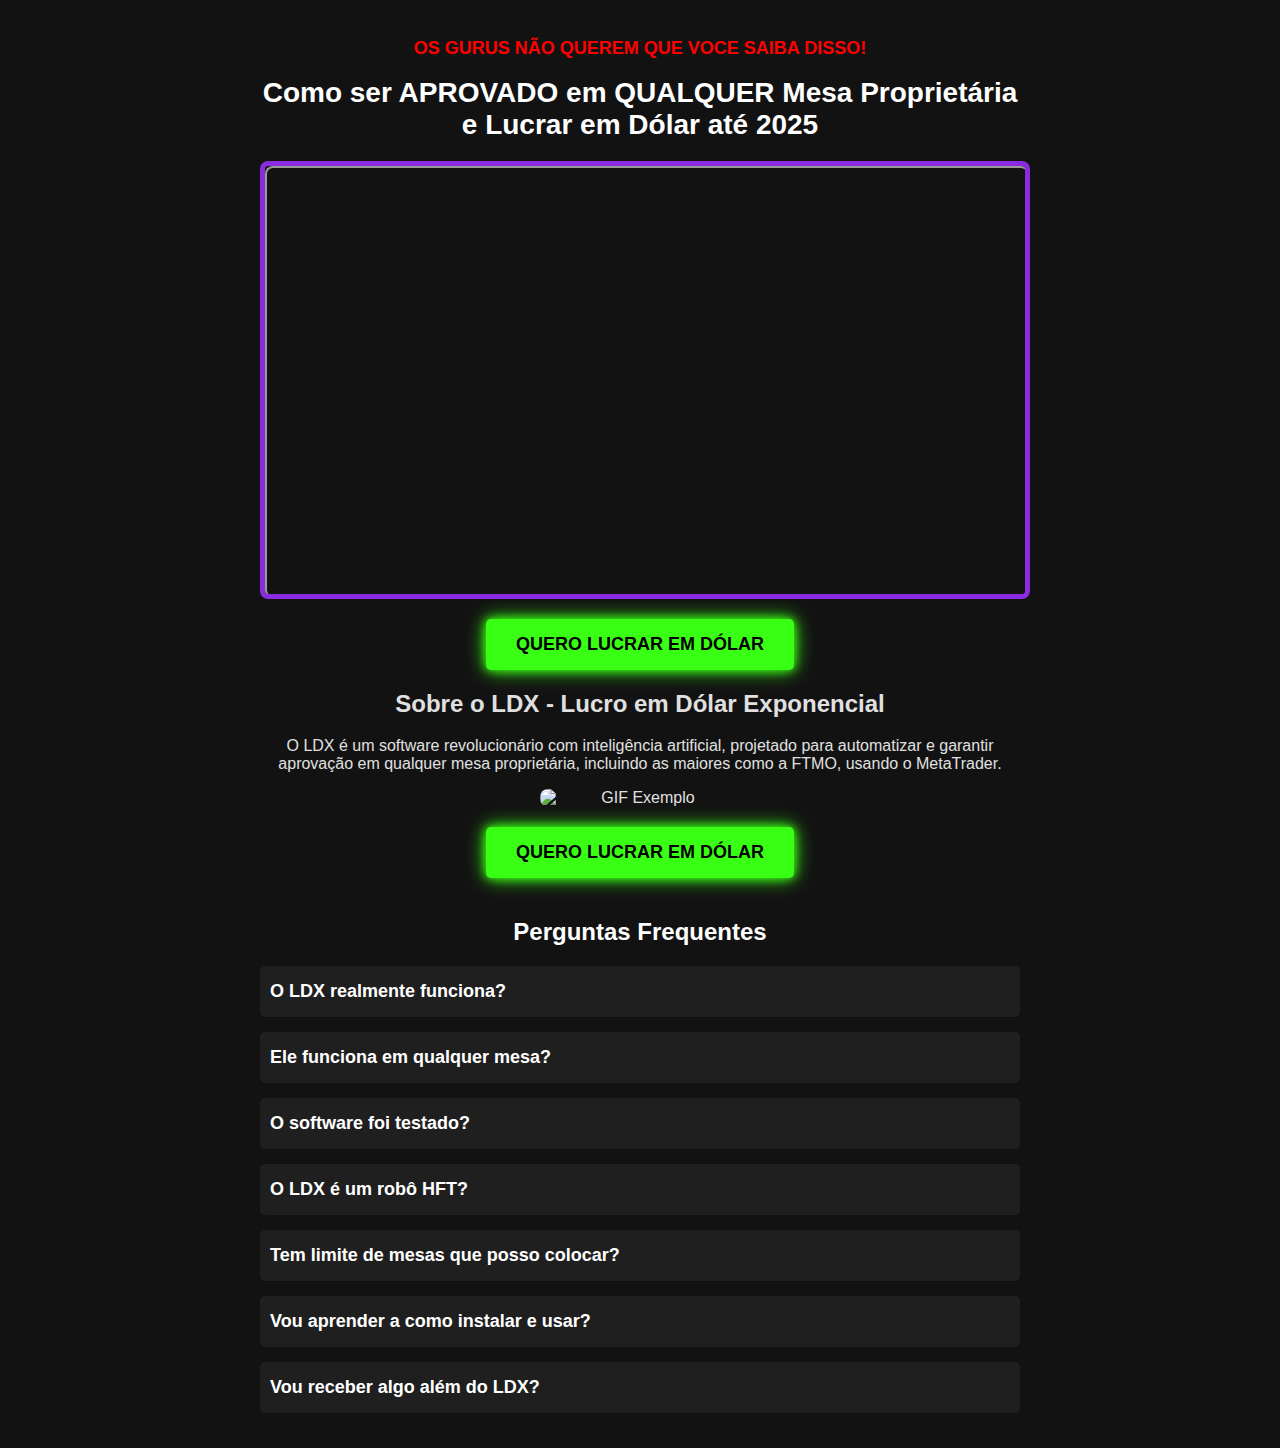
==== hackertrader/index.html @ ef74d814 "Update index.html" ====
<!DOCTYPE html>
<html lang="pt-br">
<head>
  <meta charset="UTF-8">
  <meta name="viewport" content="width=device-width, initial-scale=1.0">
  <title>Ganhe em DÓLAR com Mesas Proprietárias</title>
  
  <!-- Wistia Video Scripts -->
  <script src="https://fast.wistia.com/embed/medias/4hh88arj59.jsonp" async></script>
  <script src="https://fast.wistia.com/assets/external/E-v1.js" async></script>

  <style>
    /* Design Escuro e Moderno */
    body { 
      font-family: Arial, sans-serif; 
      background-color: #121212; 
      color: #e0e0e0; 
      margin: 0; 
      padding: 0; 
      display: flex; 
      justify-content: center; 
      align-items: center; 
      min-height: 100vh;
    }
    .container { 
      max-width: 800px; 
      width: 100%; 
      margin: 0 auto; 
      padding: 20px;
      text-align: center;
      box-sizing: border-box;
    }
    .headline-small {
      color: red;
      font-size: 18px;
      font-weight: bold;
      animation: blink 1s infinite;
    }
    @keyframes blink {
      0%, 50%, 100% {
        opacity: 1;
      }
      25%, 75% {
        opacity: 0;
      }
    }
    .headline-large { 
      font-size: 28px; 
      font-weight: bold; 
      color: #ffffff; 
      margin: 5px 0 20px; 
    }

  /* Estilo do Vídeo com Borda Neon */
  .vsl-video-container { 
    width: 100%; 
    max-width: 960px; /* Define o tamanho máximo do contêiner */
    height: 0;
    padding-bottom: 56.25%; /* Proporção 16:9 (altura proporcional à largura) */
    position: relative; /* Permite posicionar o vídeo dentro do contêiner */
    border-radius: 8px; /* Borda arredondada no contêiner */
    overflow: hidden; /* Garante que a borda não ultrapasse o vídeo */
    border: 5px solid #8a2be2; /* Borda do contêiner */
  }

  .vsl-video { 
    position: absolute; /* Posiciona o vídeo dentro do contêiner */
    top: 0;
    left: 0;
    width: 100%; /* Faz com que o vídeo ocupe toda a largura */
    height: 100%; /* Faz com que o vídeo ocupe toda a altura */
    border-radius: 8px; /* Borda arredondada no vídeo */
  }

    /* Botões de Compra - Verde Neon com Efeito de Piscar */
    .cta-button { 
      display: inline-block; 
      padding: 15px 30px; 
      background-color: #39ff14; 
      color: #000; 
      font-size: 18px; 
      font-weight: bold; 
      border-radius: 5px; 
      text-decoration: none; 
      margin-top: 20px;
      box-shadow: 0px 0px 10px #39ff14, 0px 0px 20px #39ff14; 
      transition: transform 0.3s ease, box-shadow 0.3s ease;
    }
    .cta-button:hover { 
      box-shadow: 0px 0px 15px #39ff14, 0px 0px 25px #39ff14, 0px 0px 35px #39ff14;
      transform: scale(1.05);
    }

    /* Detalhes do Produto */
    .product-details { 
      margin-top: 20px; 
      padding: 0 10px;
      text-align: center;
    }
    .product-image-container { 
      width: 100%; 
      display: flex; 
      justify-content: center; 
      margin-top: 15px;
    }
    .product-image { 
      width: 100%; 
      max-width: 200px; 
      height: auto; 
      border-radius: 8px;
    }

    /* FAQ */
    .faq { 
      margin-top: 40px; 
    }
    .faq h2 { 
      font-size: 24px; 
      color: #ffffff; 
      text-align: center;
    }
    .faq-item { 
      margin-bottom: 15px; 
      cursor: pointer; 
      padding: 10px;
      border-radius: 5px;
      background-color: #1f1f1f;
      text-align: left;
    }
    .faq-item h3 { 
      font-size: 18px; 
      color: #ffffff; 
      margin: 5px 0; 
    }
    .faq-item p { 
      font-size: 16px; 
      color: #d3d3d3; 
      display: none; 
      margin: 5px 0 0; 
    }

    /* Responsividade */
    @media (max-width: 600px) {
      .headline-large { font-size: 24px; }
      .cta-button { font-size: 16px; padding: 12px 24px; }
      .faq-item h3 { font-size: 16px; }
    }
  </style>
  <script>
    // Função para mostrar ou ocultar a resposta ao clicar na pergunta
    function toggleAnswer(id) {
      var answer = document.getElementById(id);
      answer.style.display = answer.style.display === "none" ? "block" : "none";
    }
  </script>
</head>
<body>

  <div class="container">
    <!-- Headline Inicial -->
    <p class="headline-small">OS GURUS NÃO QUEREM QUE VOCE SAIBA DISSO!</p>
    <h1 class="headline-large">Como ser APROVADO em QUALQUER Mesa Proprietária e Lucrar em Dólar até 2025</h1>

    <!-- VSL Embed (Wistia) com Borda Neon -->
    <div class="vsl-video-container">
      <iframe src="https://fast.wistia.net/embed/iframe/4hh88arj59" class="vsl-video" allowfullscreen></iframe>
    </div>
    <a href="#purchase" class="cta-button">QUERO LUCRAR EM DÓLAR</a>

    <!-- Detalhes do Produto -->
    <div class="product-details">
      <h2>Sobre o LDX - Lucro em Dólar Exponencial</h2>
      <p>O LDX é um software revolucionário com inteligência artificial, projetado para automatizar e garantir aprovação em qualquer mesa proprietária, incluindo as maiores como a FTMO, usando o MetaTrader.</p>
      
      <!-- Imagem de IA -->
      <div class="product-image-container">
<img src="mgmnew/Img/ldx.GIF.gif" alt="GIF Exemplo" class="product-image">
      </div>

      <!-- Segundo Botão de Compra -->
      <a href="#purchase" class="cta-button">QUERO LUCRAR EM DÓLAR</a>
    </div>

    <!-- FAQ Section -->
    <div class="faq">
      <h2>Perguntas Frequentes</h2>

      <div class="faq-item" onclick="toggleAnswer('answer1')">
        <h3>O LDX realmente funciona?</h3>
        <p id="answer1">Sim, nosso software é testado e aprovado, com mais de 2000 traders utilizando para aprovações rápidas e seguras em mesas proprietárias.</p>
      </div>

      <div class="faq-item" onclick="toggleAnswer('answer2')">
        <h3>Ele funciona em qualquer mesa?</h3>
        <p id="answer2">Sim, o LDX foi desenvolvido para funcionar em qualquer mesa que utilize o MetaTrader, garantindo flexibilidade para traders ao redor do mundo.</p>
      </div>

      <div class="faq-item" onclick="toggleAnswer('answer3')">
        <h3>O software foi testado?</h3>
        <p id="answer3">Sim, o LDX já foi utilizado por mais de 2000 traders, com resultados comprovados e consistentes em diversas mesas proprietárias.</p>
      </div>

      <div class="faq-item" onclick="toggleAnswer('answer4')">
        <h3>O LDX é um robô HFT?</h3>
        <p id="answer4">NÃO! Somos contra HFT, ele é um Expert Advisor exclusivo para aprovações em mesas.</p>
      </div>

      <div class="faq-item" onclick="toggleAnswer('answer5')">
        <h3>Tem limite de mesas que posso colocar?</h3>
        <p id="answer5">Não! Para aprovação pode usar em quantas mesas quiser, só NUNCA pode usar para gestão da mesa.</p>
      </div>

      <div class="faq-item" onclick="toggleAnswer('answer6')">
        <h3>Vou aprender a como instalar e usar?</h3>
        <p id="answer6">Sim, colocamos o passo a passo super didático e em vídeo.</p>
      </div>

      <div class="faq-item" onclick="toggleAnswer('answer7')">
        <h3>Vou receber algo além do LDX?</h3>
        <p id="answer7">Sim, o acesso a Plano de Rendimento para cada valor investido + Planilha para analisar sua performance.</p>
      </div>
    </div>
  </div>

</body>
</html>
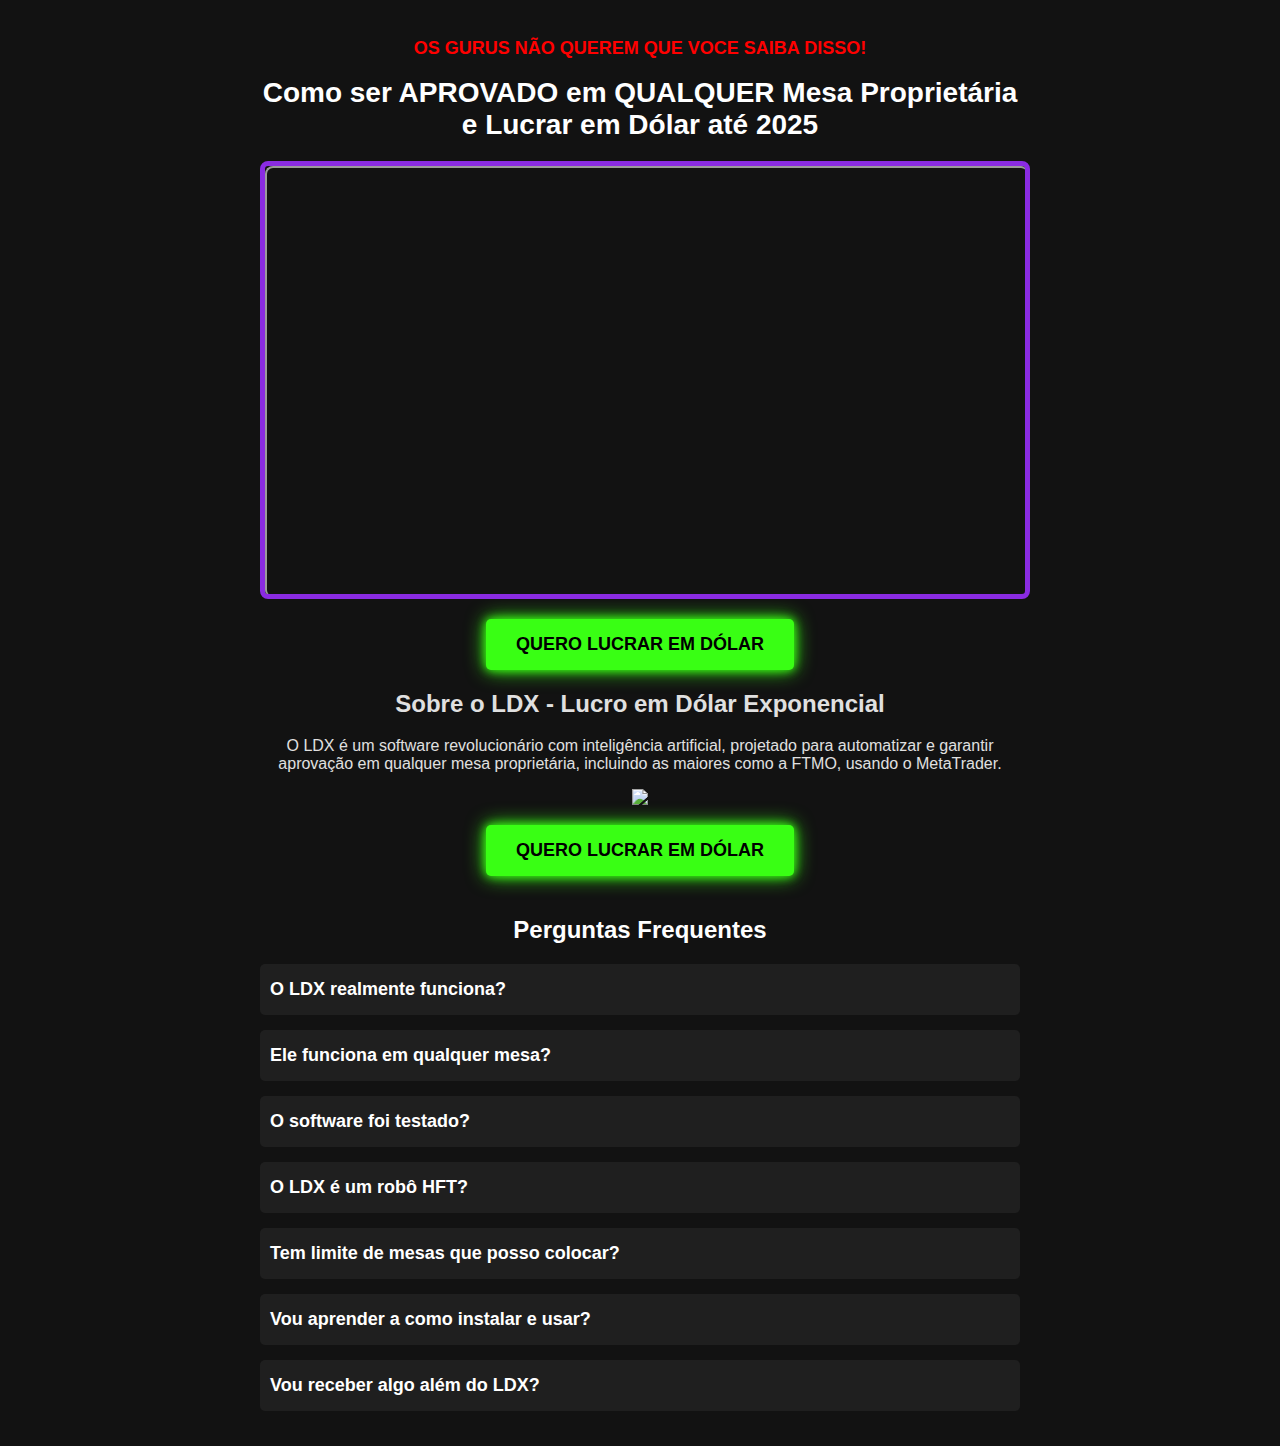
==== commit 020c48e6: "Update index.html" ====
--- a/hackertrader/index.html
+++ b/hackertrader/index.html
@@ -174,7 +174,7 @@
       
       <!-- Imagem de IA -->
       <div class="product-image-container">
-<img src="mgmnew/Img/ldx.GIF.gif" alt="GIF Exemplo" class="product-image">
+        <img class="img-fluid mb-4" src="Img/ldx.GIF.gif" style="max-width: 350px;">
       </div>
 
       <!-- Segundo Botão de Compra -->
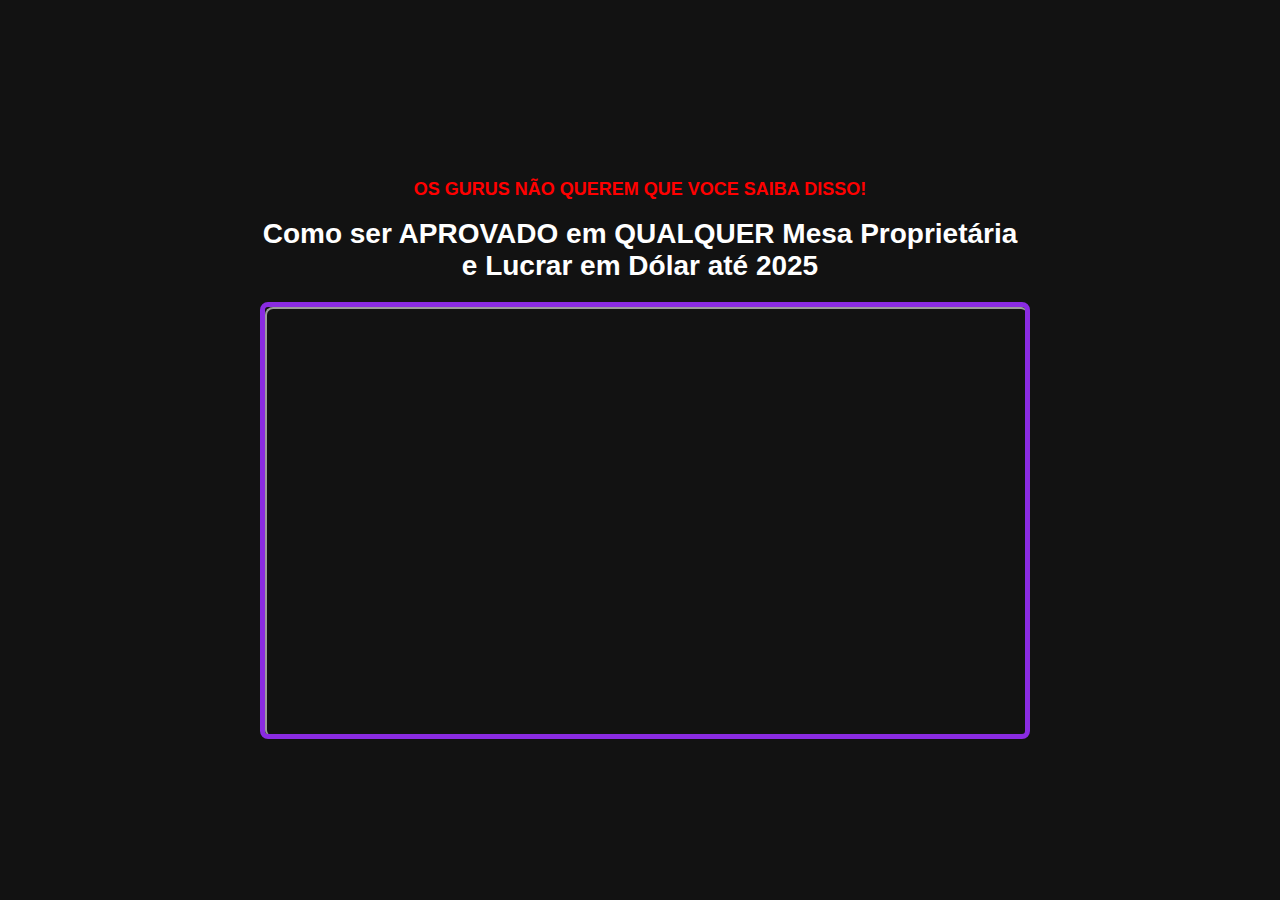
==== commit 65892b70: "Update index.html" ====
--- a/hackertrader/index.html
+++ b/hackertrader/index.html
@@ -10,7 +10,7 @@
   <script src="https://fast.wistia.com/assets/external/E-v1.js" async></script>
 
   <style>
-    /* Design Escuro e Moderno */
+    /* Estilos e animações */
     body { 
       font-family: Arial, sans-serif; 
       background-color: #121212; 
@@ -51,113 +51,53 @@
       margin: 5px 0 20px; 
     }
 
-  /* Estilo do Vídeo com Borda Neon */
-  .vsl-video-container { 
-    width: 100%; 
-    max-width: 960px; /* Define o tamanho máximo do contêiner */
-    height: 0;
-    padding-bottom: 56.25%; /* Proporção 16:9 (altura proporcional à largura) */
-    position: relative; /* Permite posicionar o vídeo dentro do contêiner */
-    border-radius: 8px; /* Borda arredondada no contêiner */
-    overflow: hidden; /* Garante que a borda não ultrapasse o vídeo */
-    border: 5px solid #8a2be2; /* Borda do contêiner */
-  }
-
-  .vsl-video { 
-    position: absolute; /* Posiciona o vídeo dentro do contêiner */
-    top: 0;
-    left: 0;
-    width: 100%; /* Faz com que o vídeo ocupe toda a largura */
-    height: 100%; /* Faz com que o vídeo ocupe toda a altura */
-    border-radius: 8px; /* Borda arredondada no vídeo */
-  }
-
-    /* Botões de Compra - Verde Neon com Efeito de Piscar */
-    .cta-button { 
-      display: inline-block; 
-      padding: 15px 30px; 
-      background-color: #39ff14; 
-      color: #000; 
-      font-size: 18px; 
-      font-weight: bold; 
-      border-radius: 5px; 
-      text-decoration: none; 
-      margin-top: 20px;
-      box-shadow: 0px 0px 10px #39ff14, 0px 0px 20px #39ff14; 
-      transition: transform 0.3s ease, box-shadow 0.3s ease;
+    /* Estilo do Vídeo com Borda Neon */
+    .vsl-video-container { 
+      width: 100%; 
+      max-width: 960px;
+      height: 0;
+      padding-bottom: 56.25%;
+      position: relative;
+      border-radius: 8px;
+      overflow: hidden;
+      border: 5px solid #8a2be2;
     }
-    .cta-button:hover { 
-      box-shadow: 0px 0px 15px #39ff14, 0px 0px 25px #39ff14, 0px 0px 35px #39ff14;
-      transform: scale(1.05);
-    }
-
-    /* Detalhes do Produto */
-    .product-details { 
-      margin-top: 20px; 
-      padding: 0 10px;
-      text-align: center;
-    }
-    .product-image-container { 
-      width: 100%; 
-      display: flex; 
-      justify-content: center; 
-      margin-top: 15px;
-    }
-    .product-image { 
-      width: 100%; 
-      max-width: 200px; 
-      height: auto; 
+    .vsl-video { 
+      position: absolute;
+      top: 0;
+      left: 0;
+      width: 100%;
+      height: 100%;
       border-radius: 8px;
     }
 
-    /* FAQ */
-    .faq { 
-      margin-top: 40px; 
+    /* Botões de Compra e Outros Elementos Ocultos Inicialmente */
+    .cta-button, .product-details, .faq { 
+      display: none;
     }
-    .faq h2 { 
-      font-size: 24px; 
-      color: #ffffff; 
-      text-align: center;
-    }
-    .faq-item { 
-      margin-bottom: 15px; 
-      cursor: pointer; 
-      padding: 10px;
-      border-radius: 5px;
-      background-color: #1f1f1f;
-      text-align: left;
-    }
-    .faq-item h3 { 
-      font-size: 18px; 
-      color: #ffffff; 
-      margin: 5px 0; 
-    }
-    .faq-item p { 
-      font-size: 16px; 
-      color: #d3d3d3; 
-      display: none; 
-      margin: 5px 0 0; 
+  </style>
+
+  <script>
+    // Função para mostrar os elementos ocultos após o tempo de espera
+    function showContent() {
+      const hiddenElements = document.querySelectorAll('.delayed-content');
+      hiddenElements.forEach(el => el.style.display = 'block');
     }
 
-    /* Responsividade */
-    @media (max-width: 600px) {
-      .headline-large { font-size: 24px; }
-      .cta-button { font-size: 16px; padding: 12px 24px; }
-      .faq-item h3 { font-size: 16px; }
-    }
-  </style>
-  <script>
-    // Função para mostrar ou ocultar a resposta ao clicar na pergunta
-    function toggleAnswer(id) {
-      var answer = document.getElementById(id);
-      answer.style.display = answer.style.display === "none" ? "block" : "none";
-    }
+    // Definir o atraso de 527 segundos (8 minutos e 47 segundos)
+    setTimeout(showContent, 527000);
+
+    // Esconde os elementos inicialmente
+    document.addEventListener('DOMContentLoaded', function() {
+      const hiddenElements = document.querySelectorAll('.delayed-content');
+      hiddenElements.forEach(el => el.style.display = 'none');
+    });
   </script>
 </head>
 <body>
 
   <div class="container">
-    <!-- Headline Inicial -->
+    <!-- Headline e Vídeo visíveis de imediato -->
     <p class="headline-small">OS GURUS NÃO QUEREM QUE VOCE SAIBA DISSO!</p>
     <h1 class="headline-large">Como ser APROVADO em QUALQUER Mesa Proprietária e Lucrar em Dólar até 2025</h1>
 
@@ -165,24 +105,19 @@
     <div class="vsl-video-container">
       <iframe src="https://fast.wistia.net/embed/iframe/4hh88arj59" class="vsl-video" allowfullscreen></iframe>
     </div>
-    <a href="#purchase" class="cta-button">QUERO LUCRAR EM DÓLAR</a>
 
-    <!-- Detalhes do Produto -->
-    <div class="product-details">
+    <!-- Conteúdo que aparece após o delay de 527 segundos -->
+    <div class="delayed-content product-details">
+      <a href="https://pay.kirvano.com/cf157318-9206-47c8-ac96-f00f267a01a1" class="cta-button">QUERO LUCRAR EM DÓLAR</a>
       <h2>Sobre o LDX - Lucro em Dólar Exponencial</h2>
-      <p>O LDX é um software revolucionário com inteligência artificial, projetado para automatizar e garantir aprovação em qualquer mesa proprietária, incluindo as maiores como a FTMO, usando o MetaTrader.</p>
-      
-      <!-- Imagem de IA -->
+      <p>O LDX é um software revolucionário com inteligência artificial...</p>
       <div class="product-image-container">
-        <img class="img-fluid mb-4" src="Img/ldx.GIF.gif" style="max-width: 350px;">
+        <img src="img/ldx.GIF.gif" style="max-width: 350px;">
       </div>
-
-      <!-- Segundo Botão de Compra -->
-      <a href="#purchase" class="cta-button">QUERO LUCRAR EM DÓLAR</a>
     </div>
 
-    <!-- FAQ Section -->
-    <div class="faq">
+    <!-- FAQ Section, oculta inicialmente com a classe "delayed-content" -->
+    <div class="delayed-content faq">
       <h2>Perguntas Frequentes</h2>
 
       <div class="faq-item" onclick="toggleAnswer('answer1')">
@@ -217,9 +152,10 @@
 
       <div class="faq-item" onclick="toggleAnswer('answer7')">
         <h3>Vou receber algo além do LDX?</h3>
-        <p id="answer7">Sim, o acesso a Plano de Rendimento para cada valor investido + Planilha para analisar sua performance.</p>
+        <p id="answer7">Sim, o acesso ao Plano de Criação de Riqueza com Mesas Proprietárias + Robô VLX - Visão de Lucro Exponencial.</p>
       </div>
     </div>
+
   </div>
 
 </body>
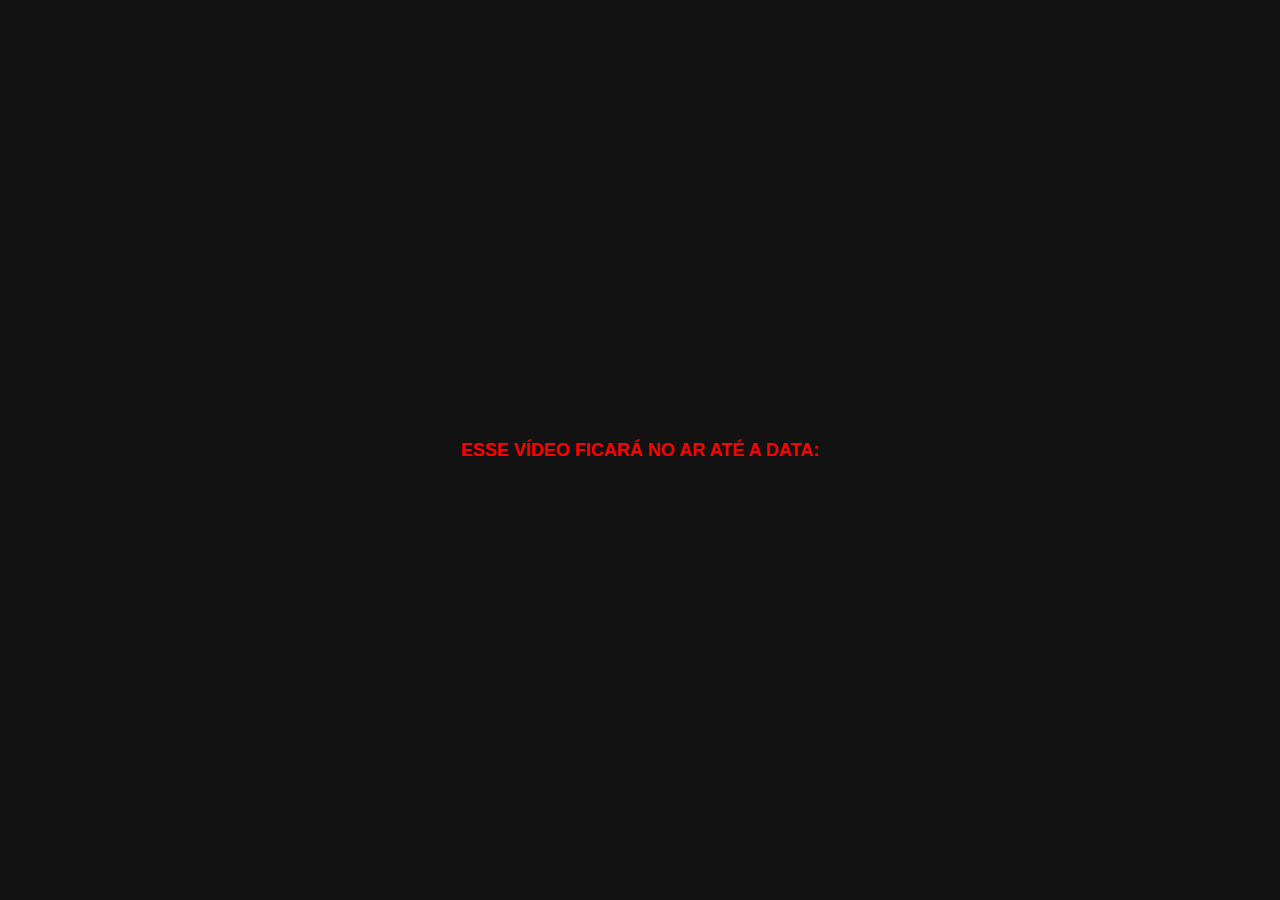
==== commit 5cb33ca0: "Update index.html" ====
--- a/hackertrader/index.html
+++ b/hackertrader/index.html
@@ -98,7 +98,28 @@
 
   <div class="container">
     <!-- Headline e Vídeo visíveis de imediato -->
-    <p class="headline-small">OS GURUS NÃO QUEREM QUE VOCE SAIBA DISSO!</p>
+    <p class="headline-small">
+  ESSE VÍDEO FICARÁ NO AR ATÉ A DATA: <span id="data-expiracao"></span>
+</p>
+
+<script>
+  // Função para definir a data de um dia depois
+  function definirDataExpiracao() {
+    const dataAtual = new Date();
+    dataAtual.setDate(dataAtual.getDate() + 1); // Adiciona um dia
+
+    // Formata a data para o formato DD/MM/AAAA
+    const dia = String(dataAtual.getDate()).padStart(2, '0');
+    const mes = String(dataAtual.getMonth() + 1).padStart(2, '0');
+    const ano = dataAtual.getFullYear();
+    const dataFormatada = `${dia}/${mes}/${ano}`;
+
+    // Insere a data formatada no span
+    document.getElementById('data-expiracao').textContent = dataFormatada;
+  }
+
+  // Chama a função assim que a página carrega
+  window.onload = definirDataExpiracao;
     <h1 class="headline-large">Como ser APROVADO em QUALQUER Mesa Proprietária e Lucrar em Dólar até 2025</h1>
 
     <!-- VSL Embed (Wistia) com Borda Neon -->
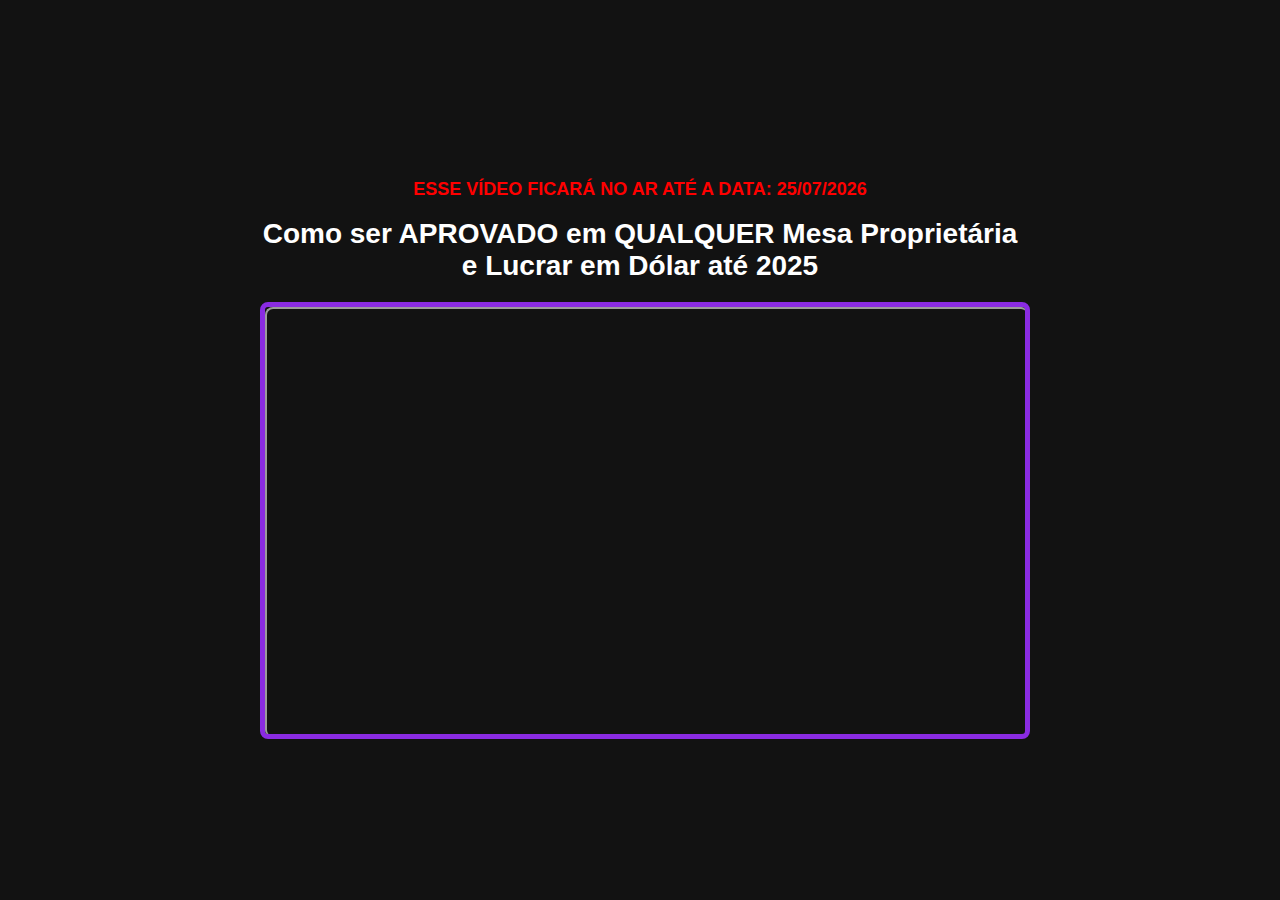
==== commit 92efd48b: "Update index.html" ====
--- a/hackertrader/index.html
+++ b/hackertrader/index.html
@@ -99,8 +99,13 @@
   <div class="container">
     <!-- Headline e Vídeo visíveis de imediato -->
     <p class="headline-small">
-  ESSE VÍDEO FICARÁ NO AR ATÉ A DATA: <span id="data-expiracao"></span>
-</p>
+  ESSE VÍDEO FICARÁ NO AR ATÉ A DATA: <span id="data-expiracao"></span></p>
+    <h1 class="headline-large">Como ser APROVADO em QUALQUER Mesa Proprietária e Lucrar em Dólar até 2025</h1>
+
+    <!-- VSL Embed (Wistia) com Borda Neon -->
+    <div class="vsl-video-container">
+      <iframe src="https://fast.wistia.net/embed/iframe/4hh88arj59" class="vsl-video" allowfullscreen></iframe>
+    </div>
 
 <script>
   // Função para definir a data de um dia depois
@@ -120,13 +125,7 @@
 
   // Chama a função assim que a página carrega
   window.onload = definirDataExpiracao;
-    <h1 class="headline-large">Como ser APROVADO em QUALQUER Mesa Proprietária e Lucrar em Dólar até 2025</h1>
-
-    <!-- VSL Embed (Wistia) com Borda Neon -->
-    <div class="vsl-video-container">
-      <iframe src="https://fast.wistia.net/embed/iframe/4hh88arj59" class="vsl-video" allowfullscreen></iframe>
-    </div>
-
+</script>
     <!-- Conteúdo que aparece após o delay de 527 segundos -->
     <div class="delayed-content product-details">
       <a href="https://pay.kirvano.com/cf157318-9206-47c8-ac96-f00f267a01a1" class="cta-button">QUERO LUCRAR EM DÓLAR</a>
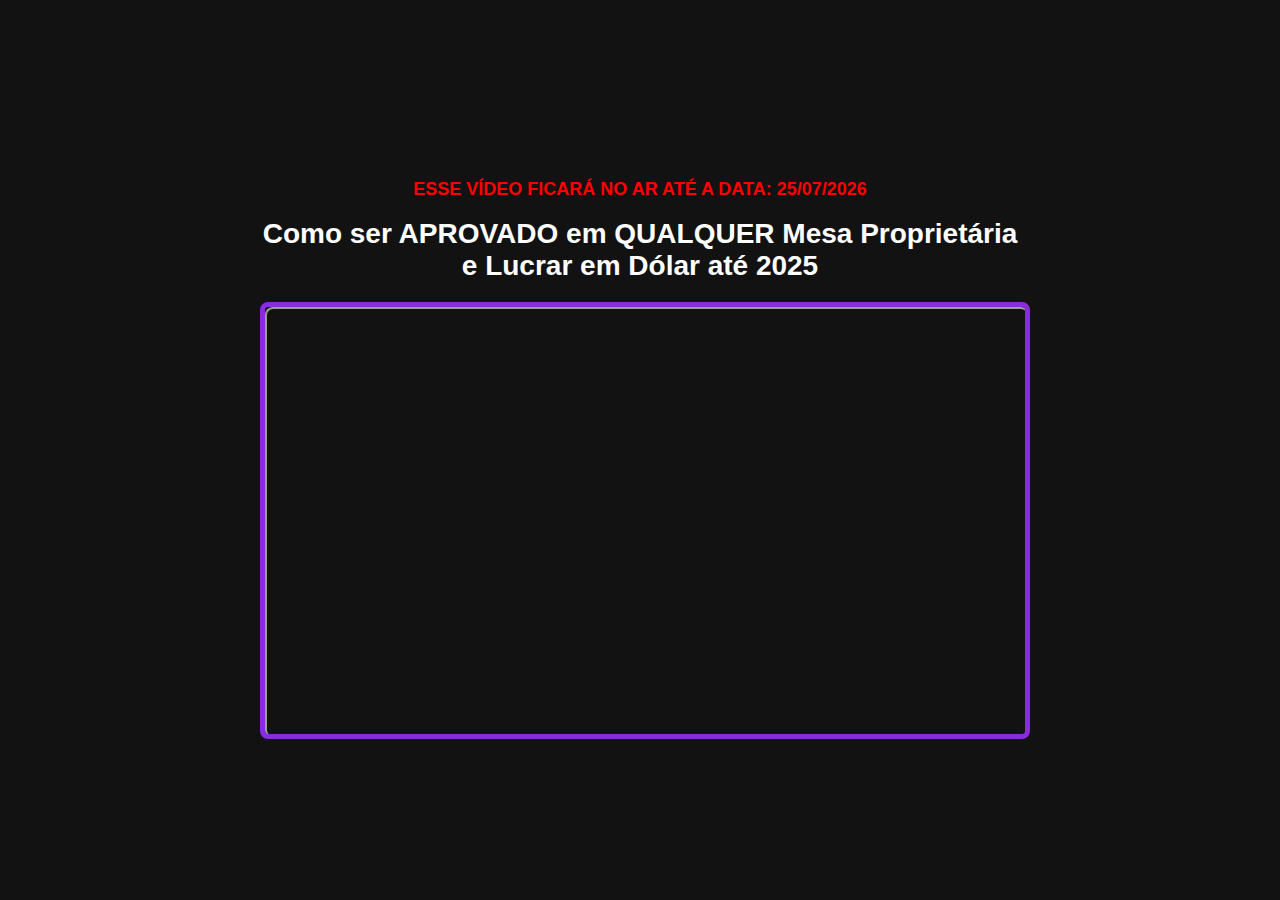
==== commit 40a41a70: "Update index.html" ====
--- a/hackertrader/index.html
+++ b/hackertrader/index.html
@@ -75,8 +75,64 @@
     .cta-button, .product-details, .faq { 
       display: none;
     }
+    
+    /* Estilo para o botão verde neon */
+    .cta-button { 
+      background-color: #39FF14; 
+      color: black; 
+      padding: 15px 30px; 
+      border-radius: 5px; 
+      font-size: 20px;
+      text-decoration: none; 
+      display: inline-block; 
+      margin-top: 20px;
+      transition: background-color 0.3s ease, transform 0.3s ease;
+      box-shadow: 0 0 15px rgba(57, 255, 20, 0.8); /* Neon Effect */
+    }
+
+    .cta-button:hover { 
+      background-color: #32cc11; 
+      transform: scale(1.1);
+    }
+    
+    /* FAQ */
+    .faq { 
+      margin-top: 40px; 
+    }
+    .faq h2 { 
+      font-size: 24px; 
+      color: #ffffff; 
+      text-align: center;
+    }
+    .faq-item { 
+      margin-bottom: 15px; 
+      cursor: pointer; 
+      padding: 10px;
+      border-radius: 5px;
+      background-color: #1f1f1f;
+      text-align: left;
+    }
+    .faq-item h3 { 
+      font-size: 18px; 
+      color: #ffffff; 
+      margin: 5px 0; 
+    }
+    .faq-item p { 
+      font-size: 16px; 
+      color: #d3d3d3; 
+      display: none; 
+      margin: 5px 0 0; 
+    }
+
+    /* Responsividade */
+    @media (max-width: 600px) {
+      .headline-large { font-size: 24px; }
+      .cta-button { font-size: 16px; padding: 12px 24px; }
+      .faq-item h3 { font-size: 16px; }
+    }
+
   </style>
-
+  
   <script>
     // Função para mostrar os elementos ocultos após o tempo de espera
     function showContent() {
@@ -93,13 +149,22 @@
       hiddenElements.forEach(el => el.style.display = 'none');
     });
   </script>
+
+  <script>
+    // Função para mostrar ou ocultar a resposta ao clicar na pergunta
+    function toggleAnswer(id) {
+      var answer = document.getElementById(id);
+      answer.style.display = answer.style.display === "none" ? "block" : "none";
+    }
+  </script>
+
 </head>
 <body>
 
   <div class="container">
     <!-- Headline e Vídeo visíveis de imediato -->
     <p class="headline-small">
-  ESSE VÍDEO FICARÁ NO AR ATÉ A DATA: <span id="data-expiracao"></span></p>
+      ESSE VÍDEO FICARÁ NO AR ATÉ A DATA: <span id="data-expiracao"></span></p>
     <h1 class="headline-large">Como ser APROVADO em QUALQUER Mesa Proprietária e Lucrar em Dólar até 2025</h1>
 
     <!-- VSL Embed (Wistia) com Borda Neon -->
@@ -107,33 +172,41 @@
       <iframe src="https://fast.wistia.net/embed/iframe/4hh88arj59" class="vsl-video" allowfullscreen></iframe>
     </div>
 
-<script>
-  // Função para definir a data de um dia depois
-  function definirDataExpiracao() {
-    const dataAtual = new Date();
-    dataAtual.setDate(dataAtual.getDate() + 1); // Adiciona um dia
-
-    // Formata a data para o formato DD/MM/AAAA
-    const dia = String(dataAtual.getDate()).padStart(2, '0');
-    const mes = String(dataAtual.getMonth() + 1).padStart(2, '0');
-    const ano = dataAtual.getFullYear();
-    const dataFormatada = `${dia}/${mes}/${ano}`;
-
-    // Insere a data formatada no span
-    document.getElementById('data-expiracao').textContent = dataFormatada;
-  }
-
-  // Chama a função assim que a página carrega
-  window.onload = definirDataExpiracao;
-</script>
-    <!-- Conteúdo que aparece após o delay de 527 segundos -->
+    <script>
+      // Função para definir a data de um dia depois
+      function definirDataExpiracao() {
+        const dataAtual = new Date();
+        dataAtual.setDate(dataAtual.getDate() + 1); // Adiciona um dia
+
+        // Formata a data para o formato DD/MM/AAAA
+        const dia = String(dataAtual.getDate()).padStart(2, '0');
+        const mes = String(dataAtual.getMonth() + 1).padStart(2, '0');
+        const ano = dataAtual.getFullYear();
+        const dataFormatada = `${dia}/${mes}/${ano}`;
+
+        // Insere a data formatada no span
+        document.getElementById('data-expiracao').textContent = dataFormatada;
+      }
+
+      // Chama a função assim que a página carrega
+      window.onload = definirDataExpiracao;
+    </script>
+
+    <!-- Botão abaixo do Vídeo -->
+    <div class="delayed-content">
+      <a href="https://pay.kirvano.com/cf157318-9206-47c8-ac96-f00f267a01a1" class="cta-button">QUERO LUCRAR EM DÓLAR</a>
+    </div>
+
+    <!-- Conteúdo sobre o LDX -->
     <div class="delayed-content product-details">
-      <a href="https://pay.kirvano.com/cf157318-9206-47c8-ac96-f00f267a01a1" class="cta-button">QUERO LUCRAR EM DÓLAR</a>
       <h2>Sobre o LDX - Lucro em Dólar Exponencial</h2>
-      <p>O LDX é um software revolucionário com inteligência artificial...</p>
+      <p>O LDX é um software revolucionário com inteligência artificial programado para aprovar de forma AUTOMÁTICA em QUALQUER Mesa Prorietária de MetaTrader, como FTMO, Fundscap e etc...</p>
       <div class="product-image-container">
         <img src="img/ldx.GIF.gif" style="max-width: 350px;">
       </div>
+      
+      <!-- Botão abaixo do GIF -->
+      <a href="https://pay.kirvano.com/cf157318-9206-47c8-ac96-f00f267a01a1" class="cta-button">QUERO SER UM TRADER PATROCINADO</a>
     </div>
 
     <!-- FAQ Section, oculta inicialmente com a classe "delayed-content" -->
@@ -142,32 +215,32 @@
 
       <div class="faq-item" onclick="toggleAnswer('answer1')">
         <h3>O LDX realmente funciona?</h3>
-        <p id="answer1">Sim, nosso software é testado e aprovado, com mais de 2000 traders utilizando para aprovações rápidas e seguras em mesas proprietárias.</p>
+        <p id="answer1">Sim, o software foi testado por mais de 2000 traders e tem mostrado resultados consistentes.</p>
       </div>
 
       <div class="faq-item" onclick="toggleAnswer('answer2')">
         <h3>Ele funciona em qualquer mesa?</h3>
-        <p id="answer2">Sim, o LDX foi desenvolvido para funcionar em qualquer mesa que utilize o MetaTrader, garantindo flexibilidade para traders ao redor do mundo.</p>
+        <p id="answer2">Sim, o LDX funciona em qualquer mesa proprietária que utilize o MetaTrader.</p>
       </div>
 
       <div class="faq-item" onclick="toggleAnswer('answer3')">
         <h3>O software foi testado?</h3>
-        <p id="answer3">Sim, o LDX já foi utilizado por mais de 2000 traders, com resultados comprovados e consistentes em diversas mesas proprietárias.</p>
+        <p id="answer3">Sim, o LDX já foi utilizado por muitos traders com resultados comprovados.</p>
+      </div>
+
+      <div class="faq-item" onclick="toggleAnswer('answer4')">
+        <h3>Como posso instalar o LDX?</h3>
+        <p id="answer4">A instalação é simples e você pode acompanhar o passo a passo diretamente no portal.</p>
+      </div>
+
+      <div class="faq-item" onclick="toggleAnswer('answer5')">
+        <h3>Posso usar o LDX em várias mesas?</h3>
+        <p id="answer5">Não, você pode usar o LDX para se aprovar em quantas mesas quiser!</p>
       </div>
 
       <div class="faq-item" onclick="toggleAnswer('answer4')">
         <h3>O LDX é um robô HFT?</h3>
-        <p id="answer4">NÃO! Somos contra HFT, ele é um Expert Advisor exclusivo para aprovações em mesas.</p>
-      </div>
-
-      <div class="faq-item" onclick="toggleAnswer('answer5')">
-        <h3>Tem limite de mesas que posso colocar?</h3>
-        <p id="answer5">Não! Para aprovação pode usar em quantas mesas quiser, só NUNCA pode usar para gestão da mesa.</p>
-      </div>
-
-      <div class="faq-item" onclick="toggleAnswer('answer6')">
-        <h3>Vou aprender a como instalar e usar?</h3>
-        <p id="answer6">Sim, colocamos o passo a passo super didático e em vídeo.</p>
+        <p id="answer6">NÃO! Somos contra HFT, ele é um Expert Advisor exclusivo para aprovações em mesas.</p>
       </div>
 
       <div class="faq-item" onclick="toggleAnswer('answer7')">
@@ -175,8 +248,6 @@
         <p id="answer7">Sim, o acesso ao Plano de Criação de Riqueza com Mesas Proprietárias + Robô VLX - Visão de Lucro Exponencial.</p>
       </div>
     </div>
-
   </div>
-
 </body>
 </html>
